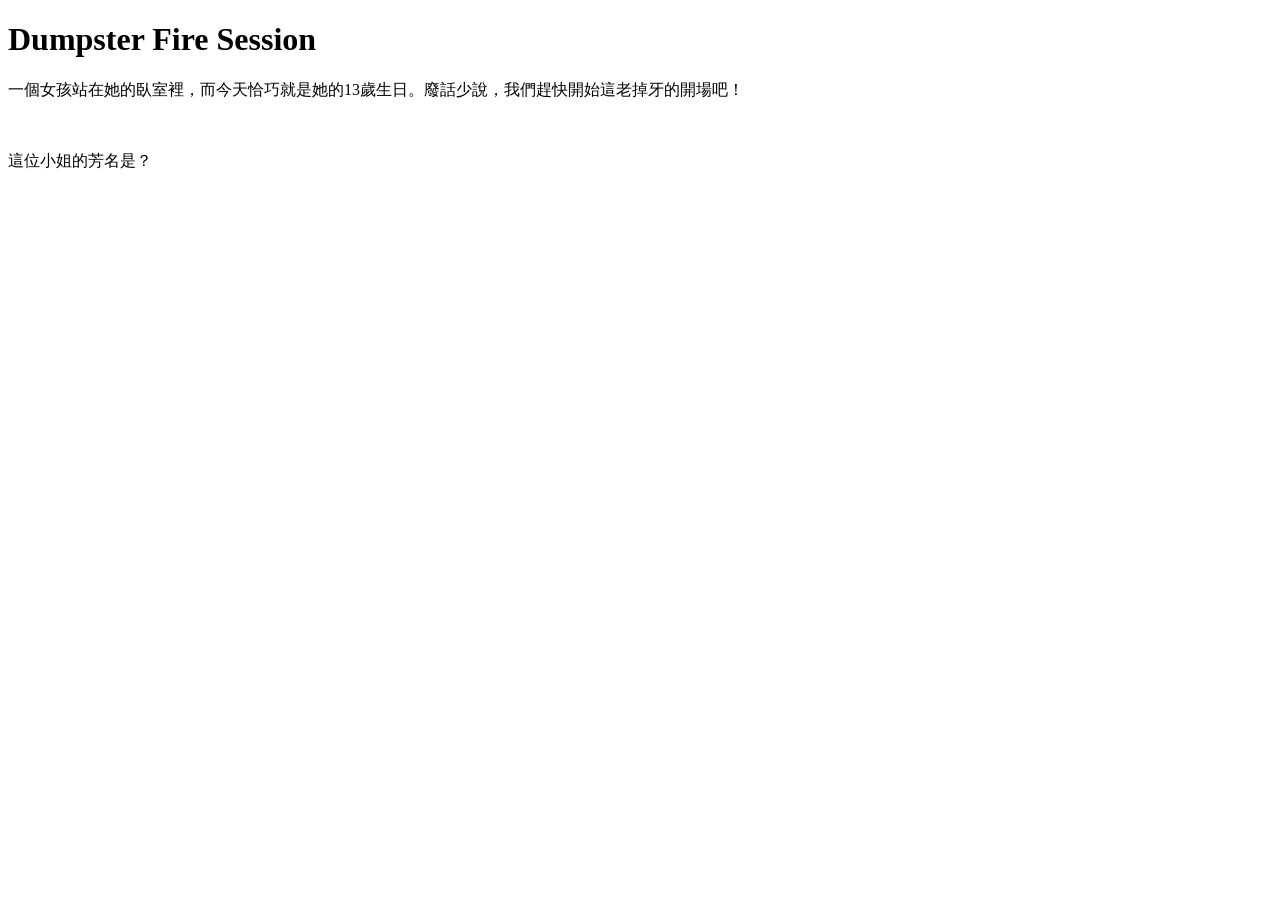
==== 0001.html @ 0e5548bb "Update 0001.html" ====
<!DOCTYPE html>
<html>

<body>
<h1 style="center"> Dumpster Fire Session </h1>
<p style="center"> 一個女孩站在她的臥室裡，而今天恰巧就是她的13歲生日。廢話少說，我們趕快開始這老掉牙的開場吧！</p>
<br />
<p style="center"> 這位小姐的芳名是？ </p>
<br />
</body>

</html>
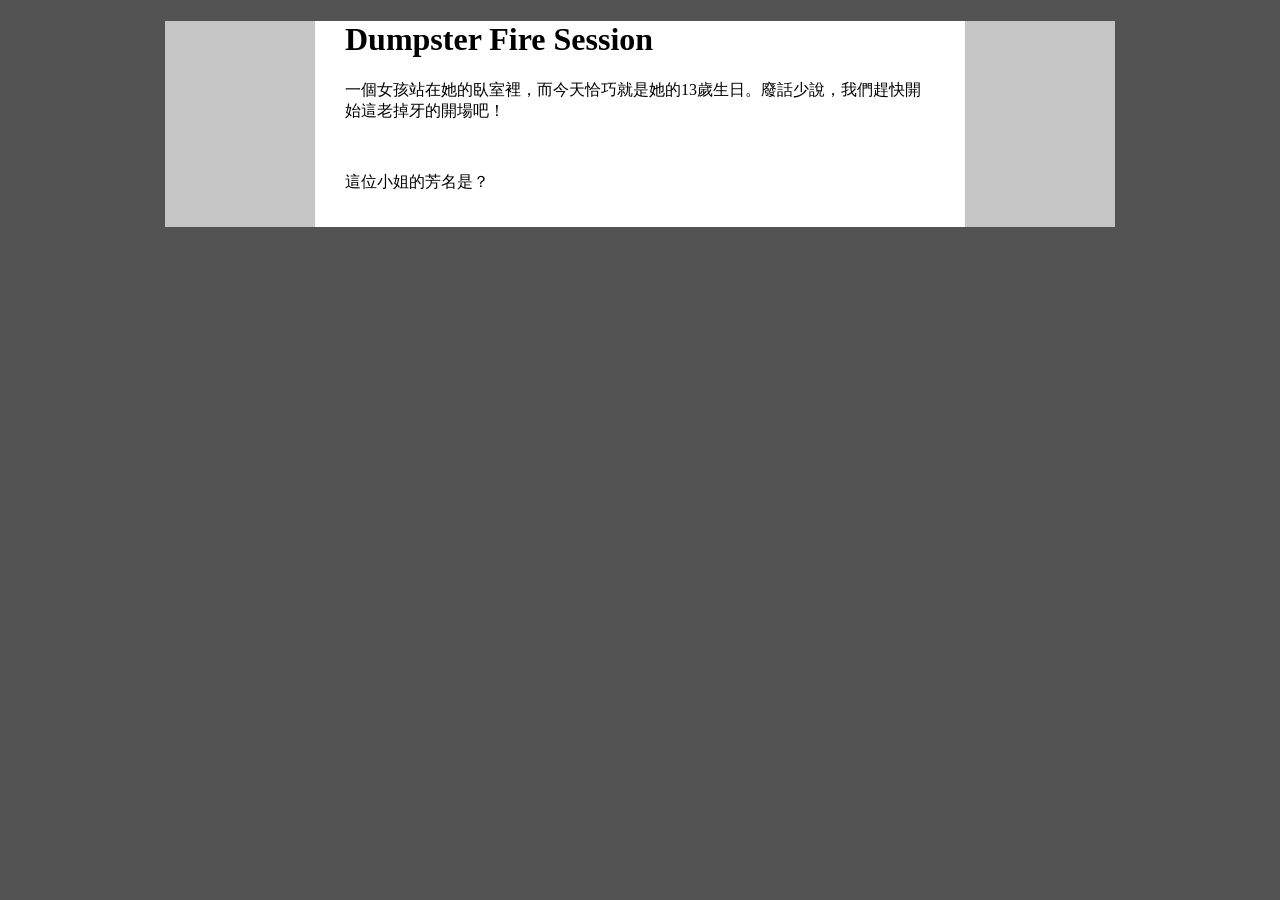
==== commit 8ec58e2d: "Update 0001.html" ====
--- a/0001.html
+++ b/0001.html
@@ -1,12 +1,13 @@
 <!DOCTYPE html>
 <html>
+  <link rel="stylesheet" href="main.css">
 
-<body>
+<div>
 <h1 style="center"> Dumpster Fire Session </h1>
 <p style="center"> 一個女孩站在她的臥室裡，而今天恰巧就是她的13歲生日。廢話少說，我們趕快開始這老掉牙的開場吧！</p>
 <br />
 <p style="center"> 這位小姐的芳名是？ </p>
 <br />
-</body>
+</div>
 
 </html>
--- a/main.css
+++ b/main.css
@@ -0,0 +1,18 @@
+html {background-color: #535353}
+    
+    body {
+        width: 100vw;
+    max-width: 950px;
+    padding: 0;
+    margin: 0 auto;
+    background: #c6c6c6;
+    height: auto; }
+
+    div {
+        max-width: 590px;
+        width: 100vw;
+        background: #ffffff;
+        padding: 0 30px;
+        margin: 0 auto;}
+
+.content-inner {tab-size: 5;}
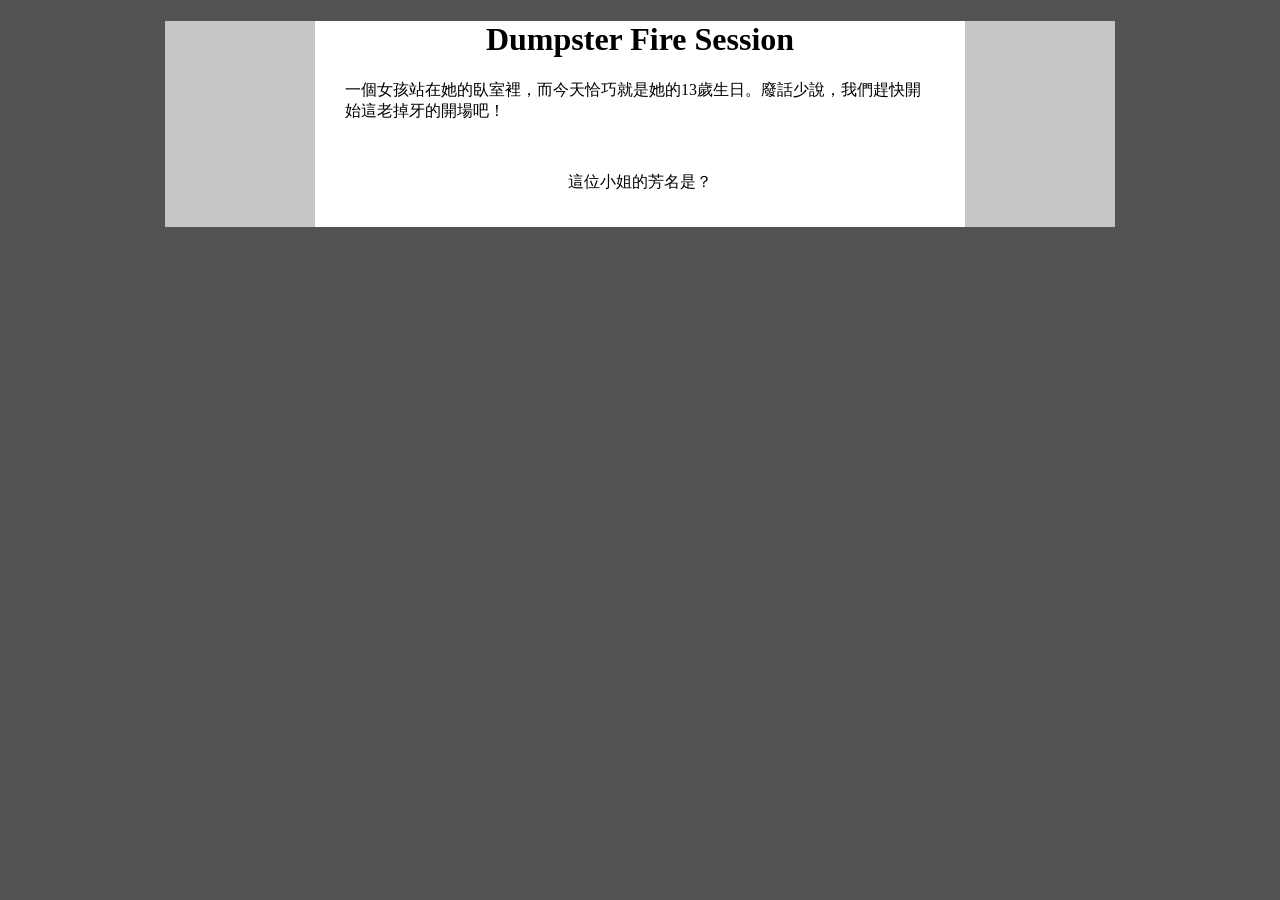
==== commit 1db41ddc: "Update 0001.html" ====
--- a/0001.html
+++ b/0001.html
@@ -3,10 +3,10 @@
   <link rel="stylesheet" href="main.css">
 
 <div>
-<h1 style="center"> Dumpster Fire Session </h1>
-<p style="center"> 一個女孩站在她的臥室裡，而今天恰巧就是她的13歲生日。廢話少說，我們趕快開始這老掉牙的開場吧！</p>
+<h1 style="text-align: center"> Dumpster Fire Session </h1>
+<p sstyle="text-align: center"> 一個女孩站在她的臥室裡，而今天恰巧就是她的13歲生日。廢話少說，我們趕快開始這老掉牙的開場吧！</p>
 <br />
-<p style="center"> 這位小姐的芳名是？ </p>
+<p style="text-align: center"> 這位小姐的芳名是？ </p>
 <br />
 </div>
 
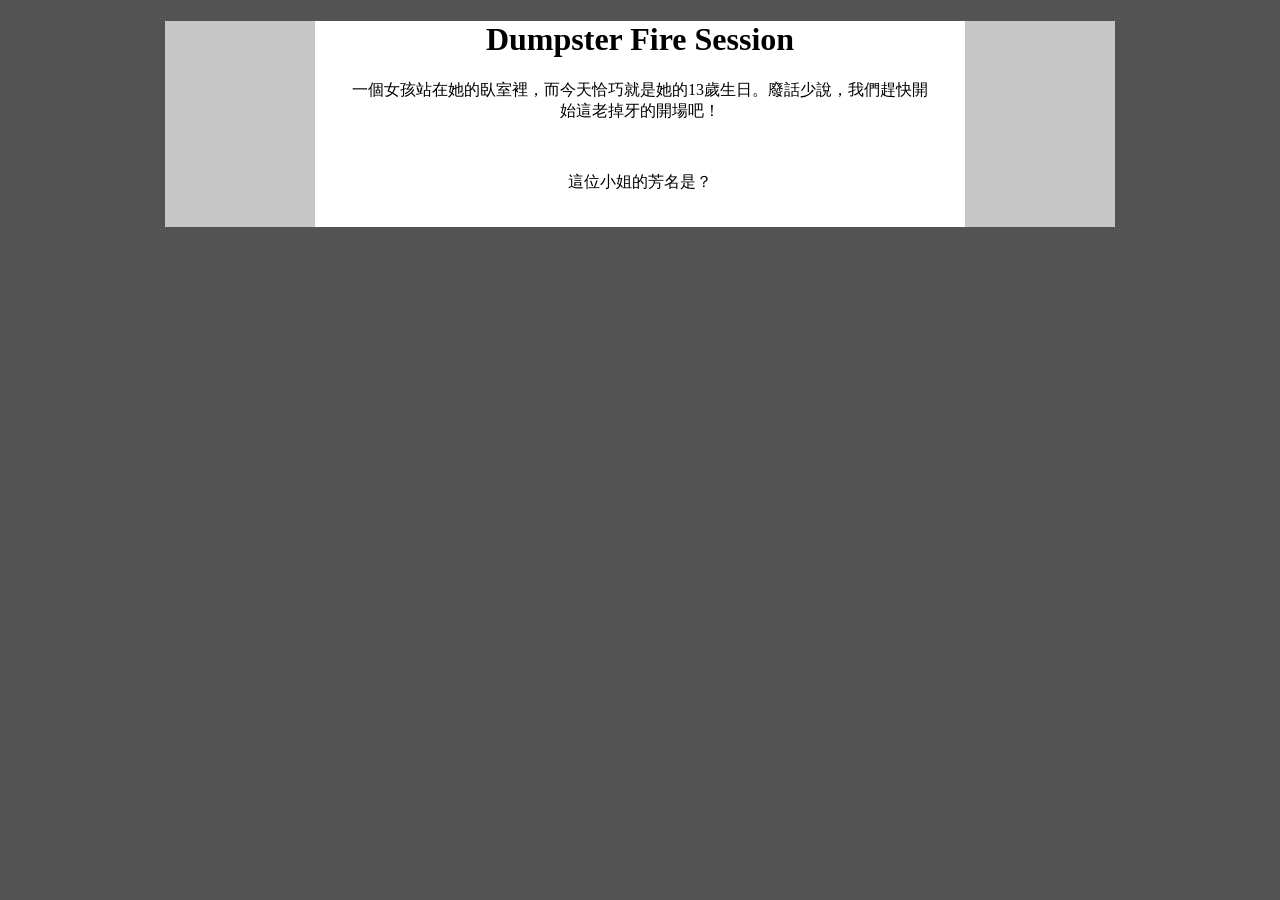
==== commit d6e89a66: "Update 0001.html" ====
--- a/0001.html
+++ b/0001.html
@@ -4,7 +4,7 @@
 
 <div>
 <h1 style="text-align: center"> Dumpster Fire Session </h1>
-<p sstyle="text-align: center"> 一個女孩站在她的臥室裡，而今天恰巧就是她的13歲生日。廢話少說，我們趕快開始這老掉牙的開場吧！</p>
+<p style="text-align: center"> 一個女孩站在她的臥室裡，而今天恰巧就是她的13歲生日。廢話少說，我們趕快開始這老掉牙的開場吧！</p>
 <br />
 <p style="text-align: center"> 這位小姐的芳名是？ </p>
 <br />
--- a/main.css
+++ b/main.css
@@ -15,4 +15,5 @@
         padding: 0 30px;
         margin: 0 auto;}
 
-.content-inner {tab-size: 5;}
+page {
+    margin: 10%;}
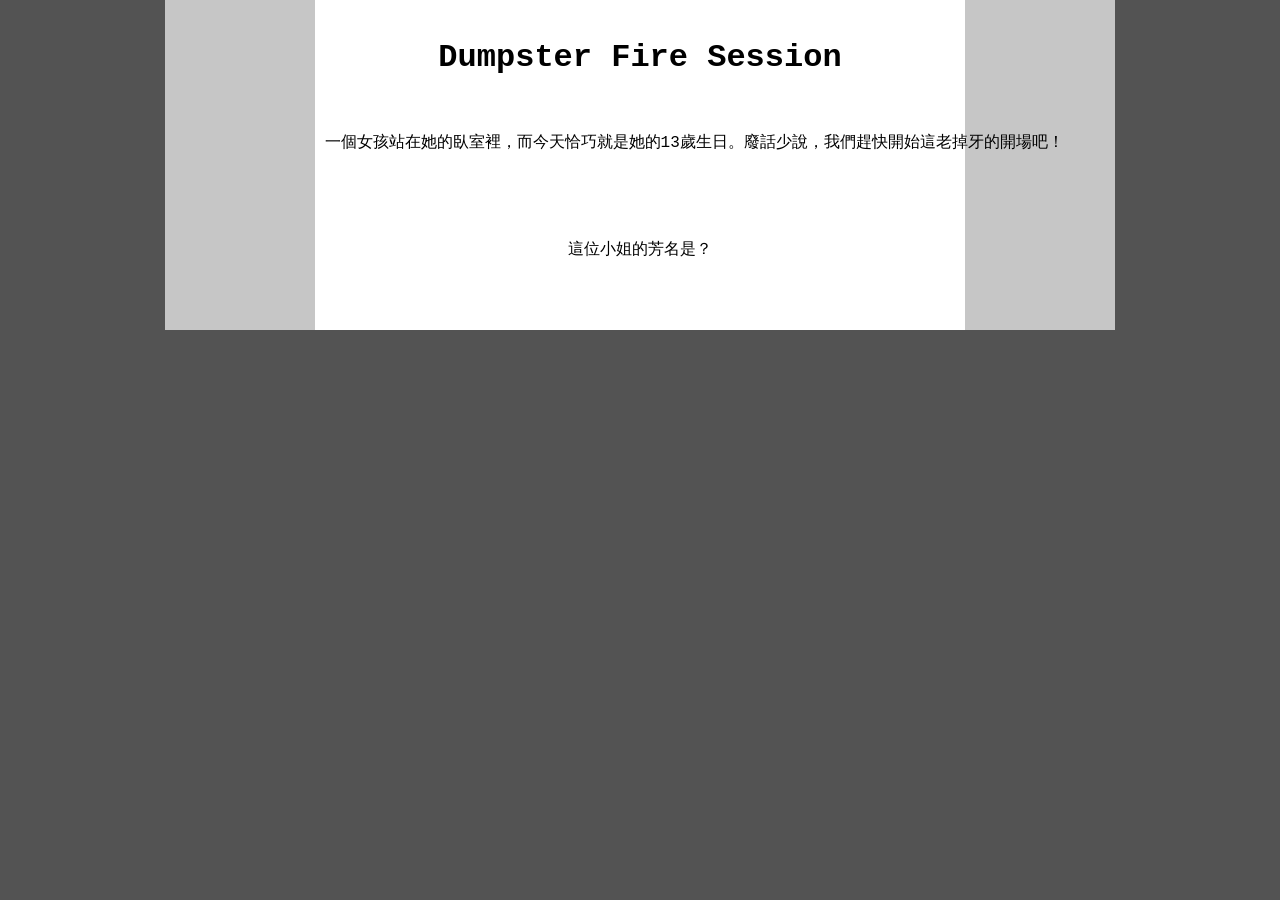
==== commit 906ff09e: "Remove external stylesheet link and add CSS styles Added internal CSS styles for the HTML document." ====
--- a/0001.html
+++ b/0001.html
@@ -1,6 +1,5 @@
 <!DOCTYPE html>
 <html>
-  <link rel="stylesheet" href="main.css">
 
 <div>
 <h1 style="text-align: center"> Dumpster Fire Session </h1>
@@ -11,3 +10,29 @@
 </div>
 
 </html>
+
+<style>
+
+html {background-color: #535353}
+    
+body {
+width: 100vw;
+max-width: 950px;
+padding: 0;
+margin: 0 auto;
+background: #c6c6c6;
+height: auto; }
+
+div, pre {
+font-family: Courier, Verdana, monospace;
+max-width: 650px;
+width: 100vw;
+background: #ffffff;
+padding: 0;
+margin: 0 auto;
+white-space: pre}
+
+div {white-space: pre;}
+.a {tab-size:4}
+
+</style>
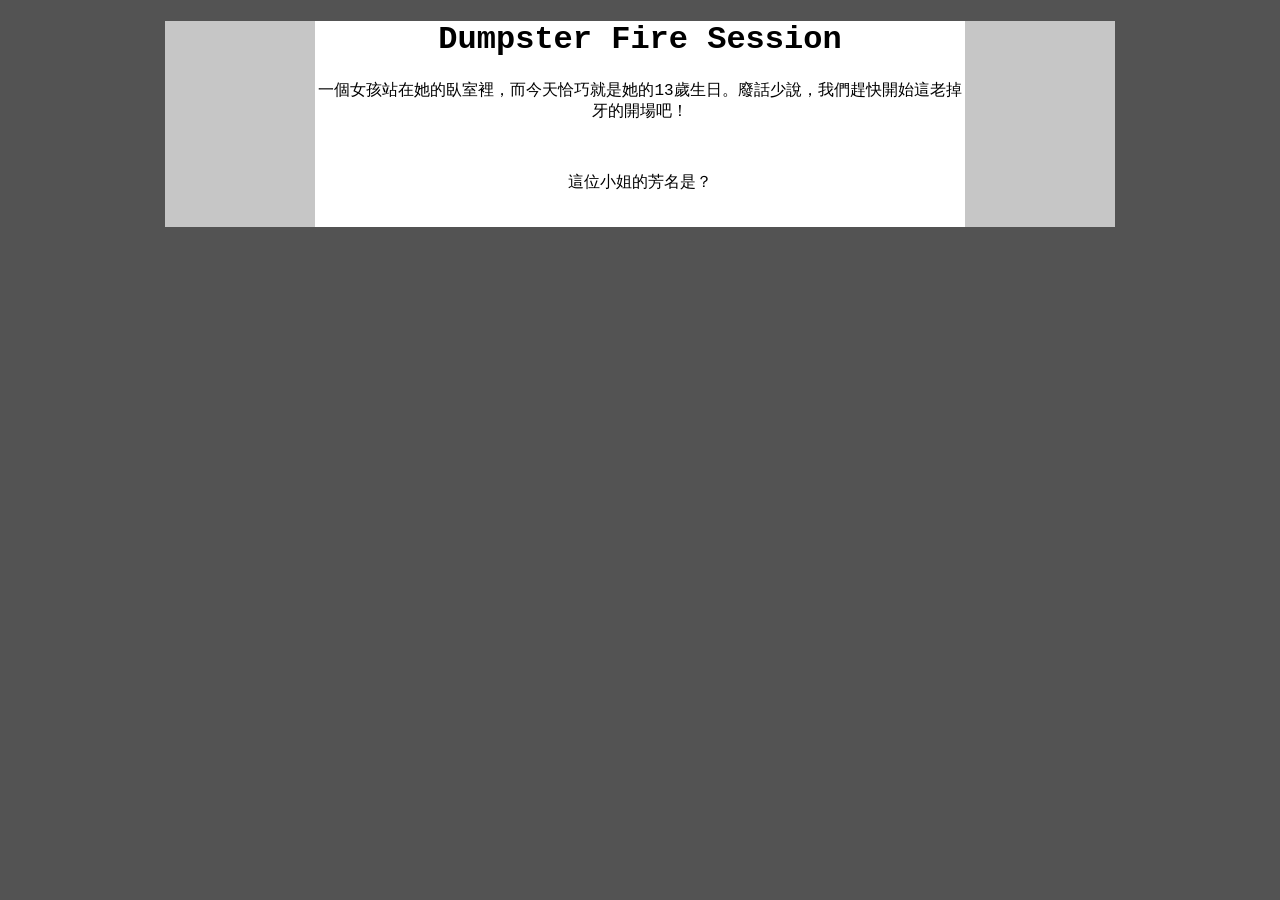
==== commit af3579c9: "Update 0001.html" ====
--- a/0001.html
+++ b/0001.html
@@ -30,9 +30,10 @@
 background: #ffffff;
 padding: 0;
 margin: 0 auto;
-white-space: pre}
+white-space: pre
+word-break: break-all;}}
 
-div {white-space: pre;}
+div {white-space: pre;
 .a {tab-size:4}
 
 </style>
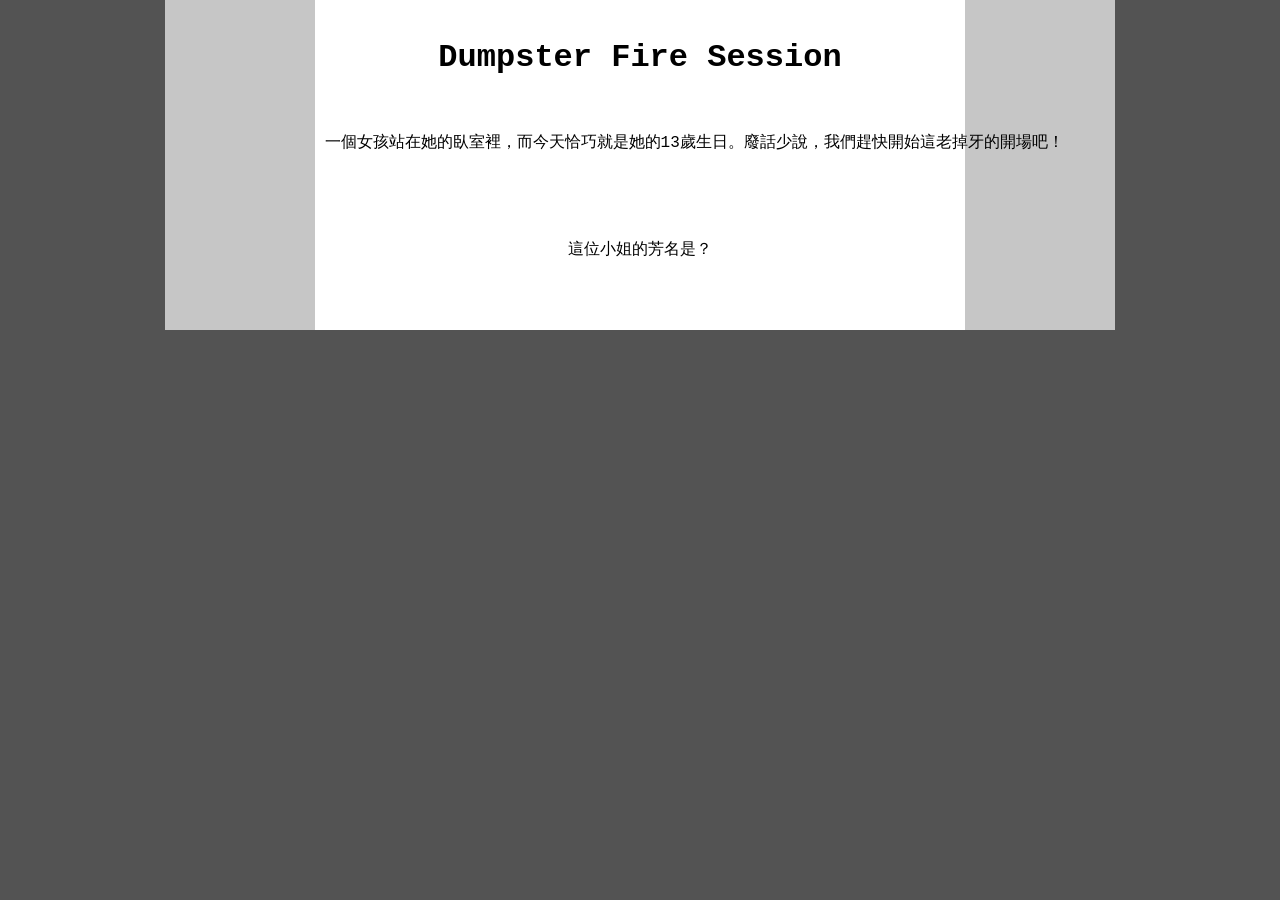
==== commit 19ef82a6: "Update 0001.html" ====
--- a/0001.html
+++ b/0001.html
@@ -31,9 +31,9 @@
 padding: 0;
 margin: 0 auto;
 white-space: pre
-word-break: break-all;}}
+word-break: break-all;}
 
-div {white-space: pre;
+div {white-space: pre;}
 .a {tab-size:4}
 
 </style>
